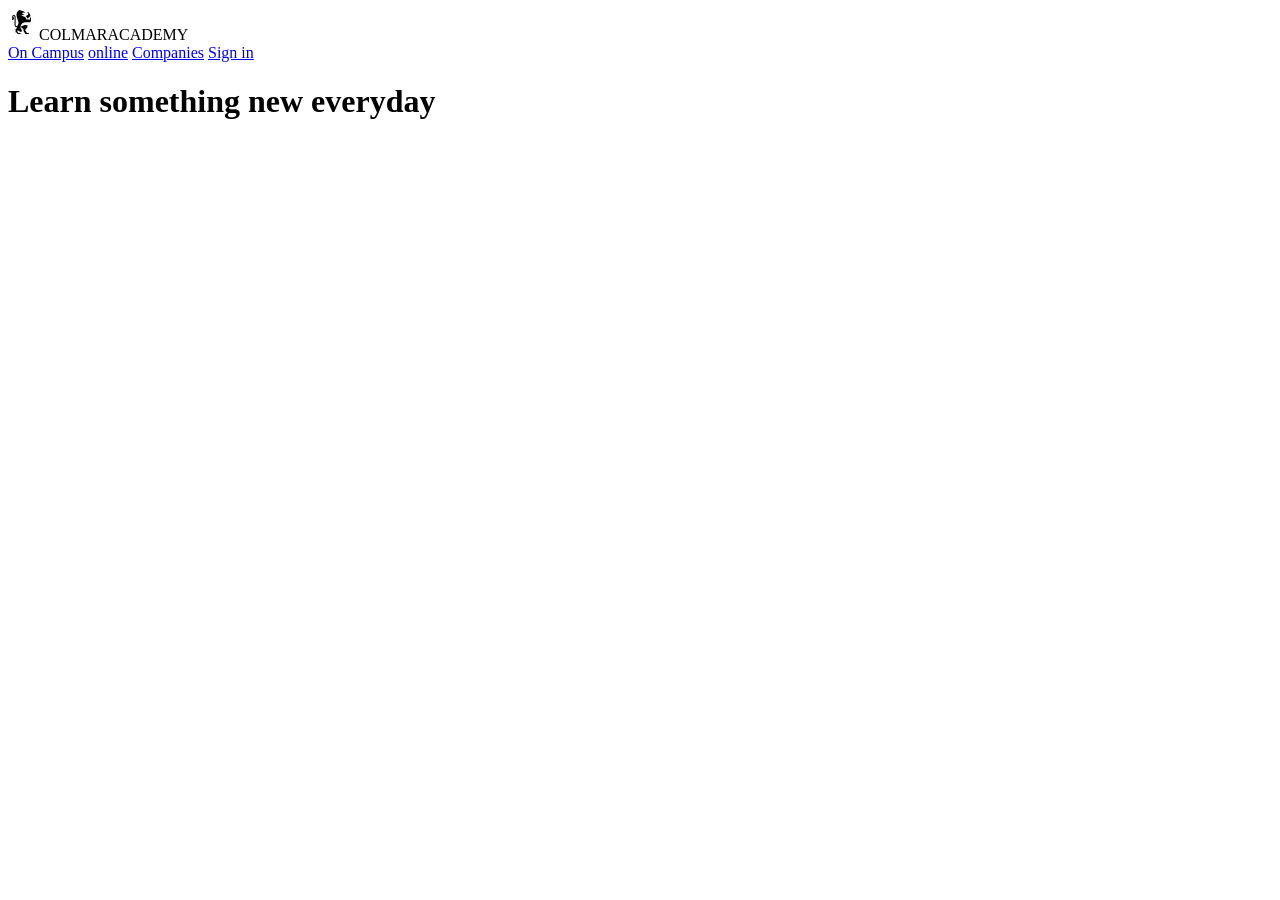
==== colmar_academy/index.html @ 0c4951fc "begin html add style pages" ====
<!DOCTYPE html>
<html lang="en">

<head>
    <meta charset="UTF-8">
    <title>Colmar Academy</title>

    <meta name="viewport" content="width=device-width, initial-scale=1.0">
    <link href="resources/reset.css" rel="stylesheet" type="txt/css">
    <link href="resources/style.css" rel="stylesheet" type="txt/css">

</head>

<body>
    <header class="flex-container">
        <img src="./resources/images/ic-logo.svg" alt="logo" class="logo" />
        <span>COLMARACADEMY</span>
        <nav id="Topmenu" class="menu">
            <span> <a href="#campus">On Campus</a> </span>
            <a href="#online">online</a></span>

            <span><a href="#companies">Companies</a></span>
            <span><a href="#signin">Sign in</a></span>
        </nav>
    </header>
    <main>
        <h1>Learn something new everyday</h1>
    </main>
</body>

</html>
---- colmar_academy/resources/style.css ----
/* Universal Styles */
html {
    font-size: 16px;
}

  body {
    margin: 0;
    font-family: Arial, Helvetica, sans-serif;
    color: gray;
    background-color:white;
    text-align: center;
    font-size: 1rem;
    opacity: 0.9;
    background-origin: border-box;
  }
  
  a {
    color: black;
    text-decoration: none;
  }
  
  p {
    text-transform: capitalize;
  }

  .logo{
    position: relative;
    left: 24px;
    
  }

  h2,
  h3,
  h4 {
    text-align: center;
    }
  
  

/* Header Section */
  
  header.flex-container {
    display: block;
    width: 100%;
    position: fixed;
    z-index: 1;
    height: 3.163em;
    background-color: white;
    align-items: center;
  }
  
  img.logo {
   right: 24px
   im
  }
  
  nav {
    text-align: right;
    flex-grow: 1;
  }
  
  span {
 font-size: 1 rem;
 color: black;
 text-align: left;
    height: 2.2727em;
    padding-left: 0.4545em;
    opacity: 0.8;
text-transform: capitalize;

  }
  nav span {
    font-family: Helvetica Arial sans-serif;
    font-weight: 300;
    font-size: small;
    display: inline-flex;
    justify-content: flex-end;
    padding: 0.9090em 0.4545em;
    opacity: 0.9;
  }
  
  /* Main Section */
  
  #topmenu.menu {
    display: inline-flex;
    justify-content: center;
    flex-wrap: wrap;
    max-width: 100%;
  }
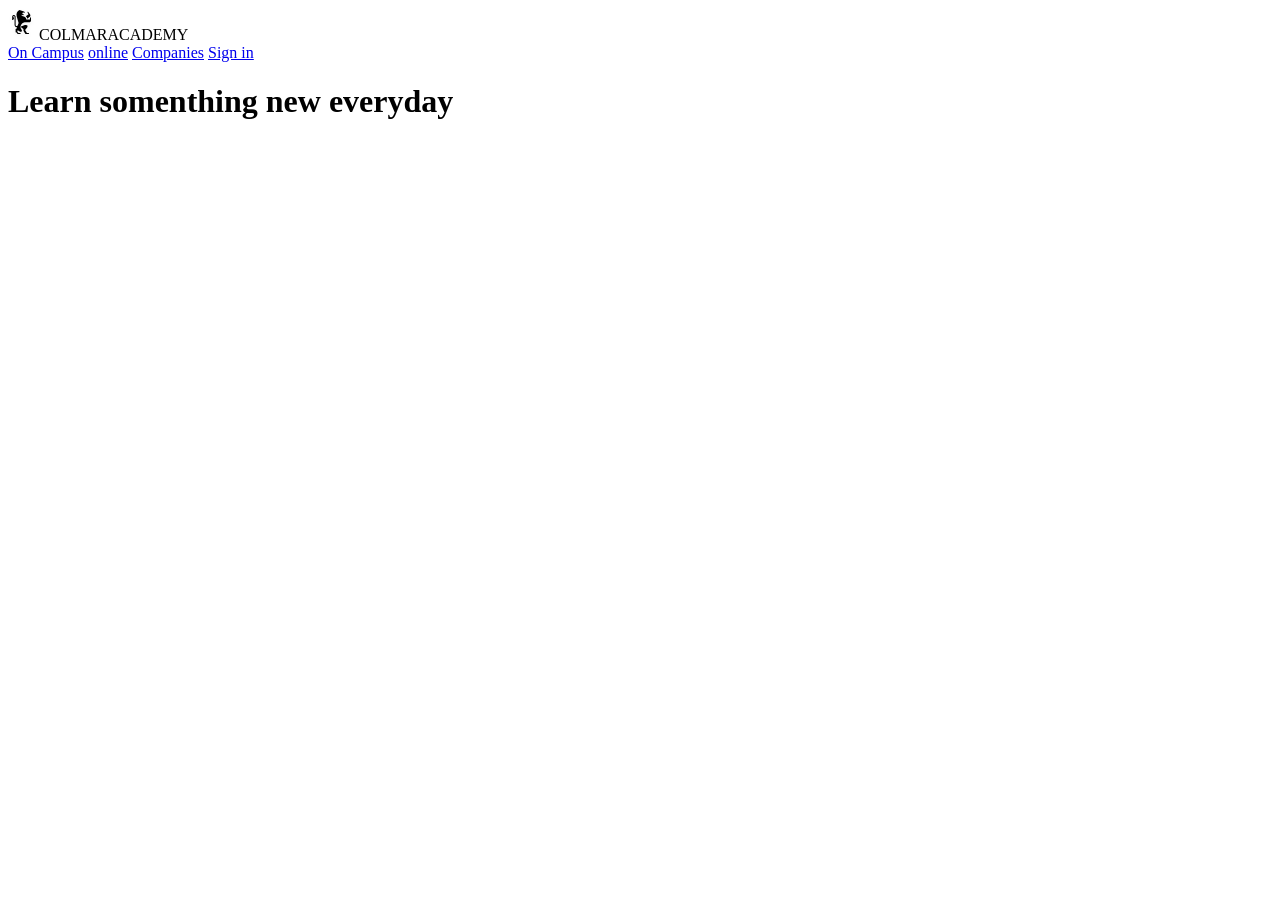
==== commit c4d21d28: "add main landin page index" ====
--- a/colmar_academy/index.html
+++ b/colmar_academy/index.html
@@ -13,18 +13,17 @@
 
 <body>
     <header class="flex-container">
-        <img src="./resources/images/ic-logo.svg" alt="logo" class="logo" />
+        <img src="./resources/images/ic-logo.svg" alt="logo" class="logo">
         <span>COLMARACADEMY</span>
         <nav id="Topmenu" class="menu">
-            <span> <a href="#campus">On Campus</a> </span>
-            <a href="#online">online</a></span>
-
+            <span><a href="#campus">On Campus</a></span>
+            <span><a href="#online">online</a></span>
             <span><a href="#companies">Companies</a></span>
-            <span><a href="#signin">Sign in</a></span>
+            <span><a href="#singnin">Sign in</a></span>
         </nav>
     </header>
     <main>
-        <h1>Learn something new everyday</h1>
+       <h1>Learn somenthing new everyday</h1>
     </main>
 </body>
 
